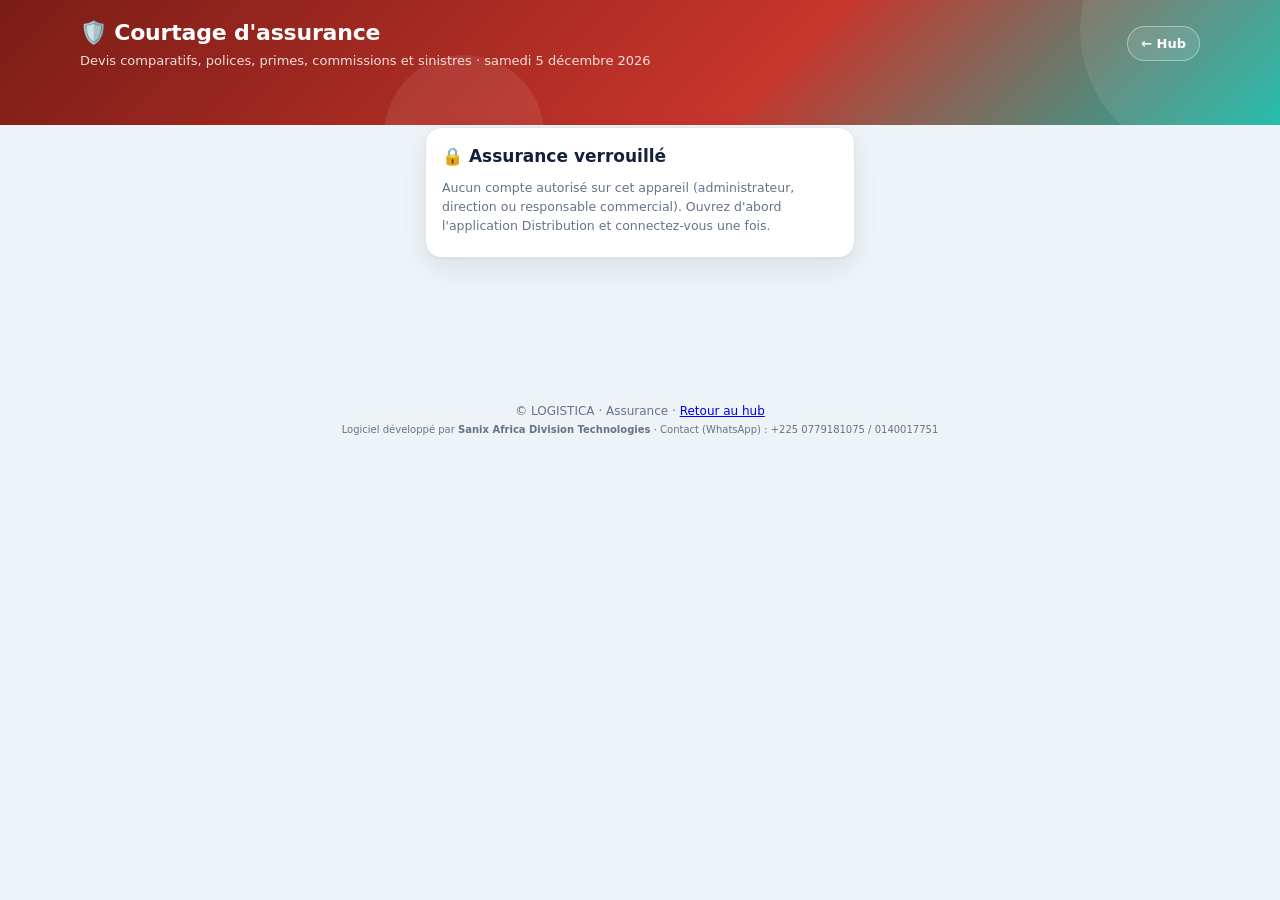
==== assurance.html @ a0f6b310 "Add files via upload" ====
<!DOCTYPE html>
<html lang="fr">
<head>
<meta charset="utf-8">
<meta name="viewport" content="width=device-width,initial-scale=1,viewport-fit=cover">
<meta name="theme-color" content="#7a1d17">
<meta name="referrer" content="no-referrer">
<link rel="manifest" href="manifest-hub.webmanifest">
<link rel="icon" type="image/png" href="icons/hub-192.png">
<link rel="apple-touch-icon" href="icons/hub-apple-180.png">
<meta name="mobile-web-app-capable" content="yes"><meta name="apple-mobile-web-app-capable" content="yes"><meta name="apple-mobile-web-app-status-bar-style" content="black-translucent">
<title>Courtage d'assurance — LOGISTICA</title>
<link rel="stylesheet" href="modules.css">
</head>
<body>
<header><div class="w top"><div><h1>🛡️ Courtage d'assurance</h1><p>Devis comparatifs, polices, primes, commissions et sinistres · <span id="date"></span></p></div><div style="display:flex;gap:8px;align-items:center;flex-wrap:wrap"><span id="who" style="font-size:13px"></span><button class="back" id="lock" hidden type="button" data-a="lock">🔒 Verrouiller</button><a class="back" href="index.html">← Hub</a></div></div></header>
<main><div class="w" id="app"></div></main>
<div id="toast" role="status" aria-live="polite"></div>
<footer>© LOGISTICA · Assurance · <a href="index.html">Retour au hub</a><br><small>Logiciel développé par <b>Sanix Africa Division Technologies</b> · Contact (WhatsApp) : +225 0779181075 / 0140017751</small></footer>
<script src="passerelle-config.js"></script>
<script src="sync-engine.js"></script>
<script src="marque.js"></script><script src="auth-engine.js"></script>
<script src="shell-engine.js"></script>
<script src="assurance-engine.js"></script>
<script>
const $=s=>document.getElementById(s),A=ANGELS_ASSURANCE,{E,fc,av,kpi,ilya}=ANGELS_SHELL;
$("date").textContent=new Date().toLocaleDateString("fr-FR",{weekday:"long",day:"numeric",month:"long",year:"numeric"});
const auj=()=>new Date().toISOString().slice(0,10),S=()=>A.etat(),opts=(o,sel)=>Object.keys(o).map(k=>`<option value="${E(k)}"${k===sel?" selected":""}>${E(o[k])}</option>`).join("");
const as=id=>S().assures.find(x=>x.id===id)||{nom:"?"},co=id=>S().compagnies.find(x=>x.id===id)||{nom:"?"},po=id=>S().polices.find(x=>x.id===id)||{};
const fd=d=>d?String(d).split("-").reverse().join("/"):"—",vide=t=>`<div class="empty">${t}</div>`;
let SH=null;const ST_=()=>SH?SH.ST:{q:{}};
const rech=(k,ph)=>`<div class="f"><label style="flex:1;min-width:200px">Recherche<input data-q="${k}" type="search" placeholder="${ph}" value="${E(ST_().q[k]||"")}"></label></div>`;
const bd=(t,c)=>`<span class="bd ${c||"mu"}">${E(t)}</span>`;
const stP=p=>{const s=A.statutPolice(S(),p);return s==="en_cours"?bd("En cours",""):s==="expiree"?bd("Expirée","wa"):s==="resiliee"?bd("Résiliée","wa"):bd("À venir")};
const joursR=p=>Math.round((Date.parse(p.echeance+"T00:00:00Z")-Date.parse(auj()+"T00:00:00Z"))/864e5);
const brOpts=opts(A.BRANCHES);
/* ---------- Écrans ---------- */
function pil(){const r=A.resume(),R=A.aRenouveler(),h=new Date().getHours(),sal=h<12?"Bonjour":h<18?"Bon après-midi":"Bonsoir";
 return`<div class="hello"><h2>${sal} 👋</h2><p class="note">${r.polices_en_cours} police(s) en cours · ${r.a_renouveler} à renouveler · ${r.sinistres_ouverts} sinistre(s) ouvert(s).</p></div>
 <div class="kpis">${kpi("💼",r.commissions_mois,"fc","Commissions émises ce mois")}${kpi("📄",r.primes_mois,"fc","Primes émises ce mois (TTC)")}${kpi("💳",r.encaisse_mois,"fc","Primes encaissées ce mois")}${kpi("⏳",r.a_encaisser,"fc","Primes à encaisser",{er:r.impayes>0})}${kpi("↗️",r.a_reverser,"fc","À reverser aux compagnies")}${kpi("🧾",r.commissions_a_recevoir,"fc","Commissions à recevoir")}</div>
 <div class="two"><div class="pan"><h3 style="margin-top:0">🔄 Renouvellements à traiter</h3>${R.length?`<ul class="det">${R.slice(0,8).map(p=>`<li><span><b>${E(as(p.assure_id).nom)}</b> · ${E(A.BRANCHES[p.branche])} · ${E(co(p.compagnie_id).nom)}<br><span class="note">${E(p.numero)} · échéance ${fd(p.echeance)} (${joursR(p)<0?"dépassée de "+(-joursR(p))+" j":"dans "+joursR(p)+" j"})</span></span><button class="btn sm" data-a="renouv" data-v="${p.id}">Renouveler</button></li>`).join("")}</ul>`:vide("Aucune police à renouveler prochainement.")}</div>
 <div class="pan"><h3 style="margin-top:0">À suivre</h3><ul class="det"><li><span>Sinistres ouverts</span><b class="${r.sinistres_ouverts?"er":""}">${r.sinistres_ouverts}</b></li><li><span>Primes impayées (délai dépassé)</span><b class="${r.impayes?"er":""}">${r.impayes}</b></li><li><span>Polices expirées non renouvelées</span><b class="${r.expirees?"er":""}">${r.expirees}</b></li><li><span>Assurés</span><b>${r.assures}</b></li></ul><p style="margin-top:12px"><button class="btn" data-a="tab" data-v="dev">📝 Nouveau devis</button> <button class="btn g" data-a="tab" data-v="sin">🚨 Sinistres</button></p></div></div>`}
function ass(ST){const q=A.norm(ST.q.ass||""),L=S().assures.filter(a=>!q||A.norm(a.nom).includes(q)||String(a.tel).replace(/\D/g,"").includes(q.replace(/\D/g,"")||"~"));
 return`<div class="pan"><h3 style="margin-top:0">➕ Nouvel assuré</h3><form data-f="ass"><div class="f"><label>Nom / raison sociale<input name="nom" required maxlength="100"></label><label>Téléphone<input name="tel" required inputmode="tel" maxlength="25"></label><label>Type<select name="type"><option value="particulier">Particulier</option><option value="entreprise">Entreprise</option></select></label><label>E-mail<input name="email" type="email" maxlength="100"></label><label>Adresse<input name="adresse" maxlength="160"></label></div><button class="btn" type="submit">Enregistrer</button></form></div>
 ${rech("ass","Nom ou téléphone…")}${L.length?`<div class="grid">${L.map(a=>{const P=S().polices.filter(p=>p.assure_id===a.id);return`<div class="bc"><div class="meta">${av(a.nom,44)}<div><b>${E(a.nom)}</b><br><span class="note">${E(a.tel)} · ${a.type==="entreprise"?"Entreprise":"Particulier"}</span></div></div><div class="note">${P.length} police(s) · ${P.filter(p=>A.statutPolice(S(),p)==="en_cours").length} en cours</div><div class="acts"><a class="btn sm g" href="tel:${E(String(a.tel).replace(/[^\d+]/g,""))}">📞</a><a class="btn sm g" target="_blank" rel="noopener noreferrer" href="https://wa.me/${E(String(a.tel).replace(/\D/g,""))}">💬</a></div></div>`}).join("")}</div>`:vide("Aucun assuré.")}`}
function cmp(){return`<div class="pan"><h3 style="margin-top:0">➕ Nouvelle compagnie partenaire</h3><form data-f="cmp"><div class="f"><label>Compagnie<input name="nom" required maxlength="100"></label><label>Contact<input name="contact" maxlength="80"></label><label>Téléphone<input name="tel" maxlength="25"></label><label>E-mail<input name="email" type="email" maxlength="100"></label><label>Commission par défaut (%)<input name="taux" type="number" min="0" max="40" step="0.5" value="10"></label></div><button class="btn" type="submit">Enregistrer</button></form></div>
 ${S().compagnies.length?`<div class="grid">${S().compagnies.map(c=>{const P=S().polices.filter(p=>p.compagnie_id===c.id);return`<div class="bc"><div class="meta"><b>${E(c.nom)}</b>${bd(c.taux+" %","")}</div><div class="note">${E(c.contact||"—")} · ${E(c.tel||"—")}</div><div class="note">${P.length} police(s) · commissions ${fc(P.reduce((s,p)=>s+A.commPolice(S(),p),0))}</div><div class="acts">${Object.keys(c.taux_branche).map(b=>bd(A.BRANCHES[b].split(" ")[0]+" "+c.taux_branche[b]+" %")).join(" ")}<button class="btn sm g" data-a="tbr" data-v="${c.id}">Taux par branche</button></div></div>`}).join("")}</div>`:vide("Aucune compagnie. Ajoutez vos partenaires pour comparer leurs offres.")}`}
function propF(i){return`<fieldset style="border:1px solid var(--bd);border-radius:12px;padding:8px 12px;margin:8px 0"><legend class="note">Proposition ${i}</legend><div class="f"><label>Compagnie<select name="c${i}"><option value="">—</option>${S().compagnies.map(c=>`<option value="${c.id}">${E(c.nom)}</option>`).join("")}</select></label><label>Prime nette (F)<input name="pn${i}" type="number" min="0" step="100"></label><label>Accessoires (F)<input name="ac${i}" type="number" min="0" step="100"></label><label>Taxes (F)<input name="tx${i}" type="number" min="0" step="100"></label></div><div class="f"><label style="flex:1">Garanties<input name="ga${i}" maxlength="600"></label><label>Franchise<input name="fr${i}" maxlength="120"></label></div></fieldset>`}
function dev(ST){if(ST.sel)return devDet(ST.sel);const D=S().devis.slice().reverse();
 return`<div class="pan"><h3 style="margin-top:0">📝 Nouveau devis comparatif</h3>${S().assures.length&&S().compagnies.length?`<form data-f="dev"><div class="f"><label>Assuré<select name="assure_id">${S().assures.map(a=>`<option value="${a.id}">${E(a.nom)}</option>`).join("")}</select></label><label>Branche<select name="branche">${brOpts}</select></label><label style="flex:1;min-width:240px">Risque à assurer<input name="risque" required maxlength="300" placeholder="Toyota Yaris AB-123-CI, usage personnel"></label></div>${propF(1)}${propF(2)}${propF(3)}<p class="note">Saisissez les primes telles que la compagnie les fixe (nette, accessoires, taxes) : le logiciel ne calcule aucune taxe d'assurance.</p><button class="btn" type="submit">Créer le devis</button></form>`:`<p class="note">Ajoutez d'abord un assuré et au moins une compagnie.</p>`}</div>
 ${D.length?`<div class="grid">${D.map(q=>`<a class="bc" href="#" data-a="ouvrir" data-v="${q.id}"><div class="meta"><b>${E(as(q.assure_id).nom)}</b>${q.statut==="accepte"?bd("Accepté",""):q.statut==="refuse"?bd("Refusé","wa"):bd("En cours")}</div><div class="note">${E(q.numero)} · ${E(A.BRANCHES[q.branche])} · ${fd(q.date)}</div><div>${q.propositions.length} proposition(s) · meilleure : <b>${fc(A.meilleure(q).ttc)}</b></div></a>`).join("")}</div>`:vide("Aucun devis.")}`}
function devDet(id){const q=S().devis.find(x=>x.id===id),best=A.meilleure(q);
 return`<p><button class="btn g sm" data-a="retour">← Devis</button></p><div class="pan"><h3 style="margin-top:0">${E(q.numero)} — ${E(as(q.assure_id).nom)} ${q.statut==="accepte"?bd("Accepté",""):q.statut==="refuse"?bd("Refusé","wa"):""}</h3><p class="note">${E(A.BRANCHES[q.branche])} · ${E(q.risque)}</p></div>
 <div class="tw"><table><thead><tr><th>Compagnie</th><th class="n">Prime nette</th><th class="n">Accessoires</th><th class="n">Taxes</th><th class="n">TTC</th><th>Garanties / franchise</th><th></th></tr></thead><tbody>${q.propositions.map((p,i)=>`<tr><td><b>${E(co(p.compagnie_id).nom)}</b>${p===best?" "+bd("Moins cher",""):""}</td><td class="n">${fc(p.prime_nette)}</td><td class="n">${fc(p.accessoires)}</td><td class="n">${fc(p.taxes)}</td><td class="n"><b>${fc(p.ttc)}</b></td><td>${E(p.garanties||"—")}${p.franchise?"<br><span class='note'>Franchise : "+E(p.franchise)+"</span>":""}</td><td>${q.statut==="en_cours"?`<button class="btn sm" data-a="emettre" data-v="${q.id}|${i}">Choisir</button>`:""}</td></tr>`).join("")}</tbody></table></div>
 ${q.statut==="en_cours"?`<p><button class="btn sm er" data-a="drefus" data-v="${q.id}">Devis refusé par le client</button></p>`:""}${q.police_id?`<p><a class="btn sm g" href="#" data-a="tab-pol" data-v="${q.police_id}">Voir la police émise</a></p>`:""}`}
function pol(ST){if(ST.sel)return polDet(ST.sel);const q=A.norm(ST.q.pol||""),f=ST.fpol||"",L=S().polices.filter(p=>{const st=A.statutPolice(S(),p);return(!q||A.norm(p.numero).includes(q)||A.norm(as(p.assure_id).nom).includes(q))&&(!f||(f==="renouv"?A.aRenouveler().includes(p):st===f))}).slice().reverse();
 return`${rech("pol","N° de police ou assuré…")}<div class="chips">${[["","Toutes"],["en_cours","En cours"],["renouv","À renouveler"],["expiree","Expirées"],["resiliee","Résiliées"]].map(([k,l])=>`<button class="chip ${f===k?"on":""}" data-a="fpol" data-v="${k}">${l}</button>`).join("")}</div><p class="note">${L.length} police(s) · <button class="btn sm g" data-a="csv" data-v="polices">⬇ Exporter (Excel)</button></p>
 ${L.length?`<div class="tw"><table><thead><tr><th>N°</th><th>Assuré</th><th>Compagnie</th><th>Branche</th><th>Échéance</th><th class="n">TTC</th><th class="n">Commission</th><th>État</th></tr></thead><tbody>${L.map(p=>`<tr><td><a href="#" data-a="ouvrir" data-v="${p.id}">${E(p.numero)}</a></td><td>${E(as(p.assure_id).nom)}</td><td>${E(co(p.compagnie_id).nom)}</td><td>${E(A.BRANCHES[p.branche])}</td><td>${fd(p.echeance)}</td><td class="n">${fc(A.ttcPolice(S(),p))}</td><td class="n">${fc(A.commPolice(S(),p))}</td><td>${stP(p)}</td></tr>`).join("")}</tbody></table></div>`:vide("Aucune police. Émettez-en une depuis un devis, ou directement ci-dessous.")}
 <div class="pan" style="margin-top:14px"><h3 style="margin-top:0">➕ Police sans devis</h3>${S().assures.length&&S().compagnies.length?`<form data-f="pol"><div class="f"><label>Assuré<select name="assure_id">${S().assures.map(a=>`<option value="${a.id}">${E(a.nom)}</option>`).join("")}</select></label><label>Compagnie<select name="compagnie_id">${S().compagnies.map(c=>`<option value="${c.id}">${E(c.nom)}</option>`).join("")}</select></label><label>Branche<select name="branche">${brOpts}</select></label><label>N° de police<input name="numero" required maxlength="40"></label></div><div class="f"><label>Effet<input name="effet" type="date" value="${auj()}" required></label><label>Échéance<input name="echeance" type="date"></label><label>Prime nette<input name="prime_nette" type="number" min="1" required></label><label>Accessoires<input name="accessoires" type="number" min="0"></label><label>Taxes<input name="taxes" type="number" min="0"></label><label>Prime payée à<select name="encaisse_par"><option value="courtier">Le courtier</option><option value="assureur">La compagnie</option></select></label></div><label class="note">Risque<input name="risque" maxlength="300" style="width:100%"></label> <button class="btn" type="submit">Émettre</button></form>`:`<p class="note">Ajoutez d'abord un assuré et une compagnie.</p>`}</div>`}
function polDet(id){const p=po(id),s=S(),enc=A.encPrime(s,p),ttc=A.ttcPolice(s,p),due=A.dueCompagnie(s,p),Sn=s.sinistres.filter(x=>x.police_id===id),Av=s.avenants.filter(x=>x.police_id===id);
 return`<p><button class="btn g sm" data-a="retour">← Polices</button></p><div class="pan"><h3 style="margin-top:0">${E(p.numero)} ${stP(p)}</h3><p class="note">${E(as(p.assure_id).nom)} · ${E(co(p.compagnie_id).nom)} · ${E(A.BRANCHES[p.branche])}<br>Du ${fd(p.effet)} au ${fd(p.echeance)} · ${E(p.risque||"")}</p>
 <ul class="det"><li><span>Prime nette</span><b>${fc(p.prime_nette)}</b></li><li><span>Accessoires + taxes (fixés par la compagnie)</span><b>${fc(p.accessoires+p.taxes)}</b></li><li><span>Prime TTC${Av.length?" (avenants inclus)":""}</span><b>${fc(ttc)}</b></li><li><span>Commission (${p.taux} %)</span><b>${fc(A.commPolice(s,p))}</b></li>
 ${p.encaisse_par==="courtier"?`<li><span>Encaissé par le cabinet</span><b>${fc(enc)}</b></li><li><span>Reste à encaisser</span><b class="${ttc-enc>0?"er":""}">${fc(ttc-enc)}</b></li><li><span>Dû à la compagnie</span><b>${fc(due)}</b></li>`:`<li><span>Prime payée directement à la compagnie</span><b>—</b></li><li><span>Commission reçue</span><b>${fc(A.commRecue(s,p))} / ${fc(A.commPolice(s,p))}</b></li>`}</ul>
 <div class="acts" style="display:flex;gap:6px;flex-wrap:wrap;margin-top:10px">${p.encaisse_par==="courtier"?`${ttc-enc>0?`<button class="btn sm" data-a="encp" data-v="${p.id}">Encaisser la prime</button>`:""}${due>0?`<button class="btn sm g" data-a="rev" data-v="${p.id}">Reverser à la compagnie</button>`:""}`:`<button class="btn sm" data-a="crec" data-v="${p.id}">Commission reçue</button>`}
 ${p.statut==="en_cours"?`<button class="btn sm g" data-a="avn" data-v="${p.id}">Avenant</button><button class="btn sm g" data-a="renouv" data-v="${p.id}">Renouveler</button><button class="btn sm er" data-a="resil" data-v="${p.id}">Résilier</button>`:""}</div></div>
 ${Av.length?`<div class="pan"><h3 style="margin-top:0">Avenants</h3><ul class="det">${Av.map(a=>`<li><span>${fd(a.date)} · ${E(a.objet)}</span><b>${a.delta>=0?"+":""}${fc(a.delta)}</b></li>`).join("")}</ul></div>`:""}
 <div class="pan"><h3 style="margin-top:0">🚨 Déclarer un sinistre</h3><form data-f="sin"><input type="hidden" name="police_id" value="${p.id}"><div class="f"><label>Date<input name="date" type="date" max="${auj()}" value="${auj()}" required></label><label>Lieu<input name="lieu" maxlength="160"></label><label style="flex:1">Nature du sinistre<input name="nature" required maxlength="300"></label><label>Montant estimé (F)<input name="estime" type="number" min="0"></label></div><button class="btn" type="submit">Déclarer</button></form>${Sn.length?`<ul class="det" style="margin-top:10px">${Sn.map(x=>`<li><span>${E(x.numero)} · ${fd(x.date)} · ${E(x.nature)}</span>${bd(A.ETAPES_SIN[x.statut],x.statut==="refuse"?"wa":"")}</li>`).join("")}</ul>`:""}</div>`}
function sin(ST){const L=S().sinistres.slice().reverse(),o=["declare","transmis","expertise","accepte"];
 return`<p class="note">${L.filter(x=>o.includes(x.statut)).length} sinistre(s) ouvert(s). Déclarez un sinistre depuis la fiche de la police.</p>${L.length?`<div class="grid">${L.map(x=>{const p=po(x.police_id);return`<div class="bc"><div class="meta"><b>${E(x.numero)}</b>${bd(A.ETAPES_SIN[x.statut],x.statut==="refuse"?"wa":"")}</div><div class="note">${E(as(p.assure_id).nom)} · ${E(p.numero||"")} · ${fd(x.date)}</div><div>${E(x.nature)}</div>${x.estime?`<div class="note">Estimé ${fc(x.estime)}${x.indemnite?" · indemnisé "+fc(x.indemnite):""}</div>`:""}<div class="acts">${(A.SUIVANT[x.statut]||[]).map(n=>`<button class="btn sm ${n==="refuse"||n==="clos"?"g":""}" data-a="sav" data-v="${x.id}|${n}">${E(A.ETAPES_SIN[n])}</button>`).join("")}</div><details><summary class="note">Historique</summary><ul class="det">${x.historique.map(h=>`<li><span>${E(A.ETAPES_SIN[h.statut])}${h.note?" — "+E(h.note):""}</span><span class="note">${ilya(h.t)}</span></li>`).join("")}</ul></details></div>`}).join("")}</div>`:vide("Aucun sinistre déclaré.")}`}
function reg(){const c=A.cfg(),E2=A.ecritures();
 return`<div class="pan"><h3 style="margin-top:0">⚙️ Réglages du cabinet</h3><form data-f="reg"><div class="f"><label>N° d'agrément (CIMA)<input name="agrement" maxlength="80" value="${E(c.agrement)}"></label><label>TVA sur commissions (%)<input name="tva_commission" type="number" min="0" max="30" step="0.5" value="${c.tva_commission}"></label><label>Alerte de renouvellement (jours)<input name="alerte_renouvellement" type="number" min="0" max="180" value="${c.alerte_renouvellement}"></label><label>Délai de paiement de prime (jours)<input name="delai_prime" type="number" min="0" max="180" value="${c.delai_prime}"></label></div><button class="btn" type="submit">Enregistrer</button></form><p class="note">Le régime de TVA applicable à vos commissions est à confirmer avec votre expert-comptable (0 par défaut). Les taxes d'assurance ne sont jamais calculées ici : elles figurent dans la prime fixée par la compagnie.</p></div>
 <div class="pan"><h3 style="margin-top:0">📒 Écritures SYSCOHADA</h3><p class="note">${E2.length} écriture(s), ${A.equilibre(E2)?"toutes équilibrées":"⚠ déséquilibre détecté"}. Prime encaissée : 553 / 571 / 5211 en contrepartie de 4712 (reçue pour le compte de la compagnie) · commission : 4712 / 7061 (+ 4431) · reversement : 4712 / trésorerie · prime payée directement à la compagnie : commission 4111 / 7061.</p><button class="btn g sm" data-a="csv" data-v="ecritures">⬇ Exporter le journal (Excel)</button></div>
 <div class="pan"><h3 style="margin-top:0">Journal d'audit</h3><ul class="det">${S().audit.slice(-12).reverse().map(a=>`<li><span>${E(a.action)} — ${E(a.detail)}</span><span class="note">${E(a.par)} · ${ilya(a.t)}</span></li>`).join("")||"<li>Aucune action.</li>"}</ul></div>`}
function dl(nom,txt){const u=URL.createObjectURL(new Blob([txt],{type:"text/csv;charset=utf-8"})),l=document.createElement("a");l.href=u;l.download=nom;document.body.appendChild(l);l.click();l.remove();setTimeout(()=>URL.revokeObjectURL(u),2000)}
const mode=(def)=>{const m=prompt("Mode de paiement : "+A.MODES.join(", "),def||"Espèces");if(m==null)return null;const r=m==="Espèces"?"":prompt("Référence de la transaction :")||"";return[m,r]};
/* ---------- Actions ---------- */
SH=ANGELS_SHELL.init({id:"assurance",titre:"Assurance",
 vues:[{id:"pil",nom:"Accueil",ic:"🏠",fn:pil,badge:()=>A.resume().a_renouveler},{id:"ass",nom:"Assurés",ic:"👥",fn:ass},{id:"cmp",nom:"Compagnies",ic:"🏛️",fn:cmp},{id:"dev",nom:"Devis",ic:"📝",fn:dev},{id:"pol",nom:"Polices",ic:"📄",fn:pol},{id:"sin",nom:"Sinistres",ic:"🚨",fn:sin,badge:()=>A.resume().sinistres_ouverts},{id:"reg",nom:"Réglages",ic:"⚙️",fn:reg}],
 action(a,v,b,ST,agir,par){
  if(a==="fpol"){ST.fpol=v;return SH.render()}
  if(a==="tab-pol"){ST.tab="pol";ST.sel=v;return SH.render()}
  if(a==="tbr"){const br=prompt("Branche ("+Object.keys(A.BRANCHES).join(", ")+") :","auto");if(!br)return;const t=prompt("Taux de commission (%) :","10");if(t==null)return;return agir(()=>A.tauxBranche(par(),v,br,t.replace(",",".")),"Taux enregistré.")}
  if(a==="emettre"){const[id,i]=v.split("|"),n=prompt("N° de police donné par la compagnie :");if(!n)return;const ef=prompt("Date d'effet (AAAA-MM-JJ) :",auj());if(!ef)return;const ep=confirm("La prime sera-t-elle payée au CABINET ?\nOK = le cabinet encaisse et reverse ; Annuler = payée directement à la compagnie.")?"courtier":"assureur";return agir(()=>{const p=A.emettreDepuisDevis(par(),id,+i,{numero:n,effet:ef,encaisse_par:ep});ST.tab="pol";ST.sel=p.id;return p},"Police émise.")}
  if(a==="drefus"){const m=prompt("Motif du refus (obligatoire) :")||"";return agir(()=>A.refuserDevis(par(),v,m),"Devis refusé.")}
  if(a==="encp"){const p=po(v),r=A.ttcPolice(S(),p)-A.encPrime(S(),p),m=prompt("Montant encaissé (reste "+r+" F) :",r);if(m==null)return;const x=mode();if(!x)return;return agir(()=>A.encaisserPrime(par(),v,m,x[0],x[1]),"Prime encaissée.")}
  if(a==="rev"){const d=A.dueCompagnie(S(),po(v)),m=prompt("Montant reversé (dû "+d+" F) :",d);if(m==null)return;const x=mode("Virement");if(!x)return;return agir(()=>A.reverserCompagnie(par(),v,m,x[0],x[1]),"Reversement enregistré.")}
  if(a==="crec"){const p=po(v),m=prompt("Commission reçue (F) :",A.commPolice(S(),p));if(m==null)return;const x=mode("Virement");if(!x)return;return agir(()=>A.recevoirCommission(par(),v,m,x[0],x[1]),"Commission enregistrée.")}
  if(a==="avn"){const o=prompt("Objet de l'avenant :");if(!o)return;const dl_=prompt("Variation de la prime TTC (F, négative pour une ristourne) :","0");if(dl_==null)return;return agir(()=>A.avenant(par(),v,{objet:o,delta:dl_.replace(",",".")}),"Avenant enregistré.")}
  if(a==="resil"){const m=prompt("Motif de la résiliation (obligatoire) :")||"";if(!m)return;const d=prompt("Date de résiliation (AAAA-MM-JJ) :",auj());return agir(()=>A.resilier(par(),v,d,m),"Police résiliée.")}
  if(a==="renouv"){const n=prompt("N° de la nouvelle police (donné par la compagnie) :");if(!n)return;return agir(()=>{const p=A.renouveler(par(),v,{numero:n});ST.tab="pol";ST.sel=p.id;return p},"Police renouvelée (vérifiez la prime).")}
  if(a==="sav"){const[id,n]=v.split("|");let note="",ind="";if(n==="refuse"||n==="clos")note=prompt("Motif (obligatoire) :")||"";else{note=prompt("Note (facultatif) :")||"";if(n==="indemnise")ind=prompt("Indemnité versée (F) :")||""}return agir(()=>A.avancerSinistre(par(),id,n,note,ind),"Sinistre mis à jour.")}
  if(a==="csv")return dl(v==="polices"?"polices.csv":"journal-assurance.csv",v==="polices"?A.exportPolices():A.csvEcritures());
 },
 changer(){},
 formulaire(k,d,f,ST,agir,par){
  if(k==="ass")return agir(()=>A.ajouterAssure(par(),Object.fromEntries(d)),"Assuré enregistré.");
  if(k==="cmp")return agir(()=>A.ajouterCompagnie(par(),Object.fromEntries(d)),"Compagnie enregistrée.");
  if(k==="dev"){const P=[1,2,3].filter(i=>d.get("c"+i)).map(i=>({compagnie_id:d.get("c"+i),prime_nette:d.get("pn"+i),accessoires:d.get("ac"+i),taxes:d.get("tx"+i),garanties:d.get("ga"+i),franchise:d.get("fr"+i)}));return agir(()=>A.creerDevis(par(),{assure_id:d.get("assure_id"),branche:d.get("branche"),risque:d.get("risque"),propositions:P}),"Devis créé.")}
  if(k==="pol")return agir(()=>A.emettrePolice(par(),Object.fromEntries(d)),"Police émise.");
  if(k==="sin")return agir(()=>A.declarerSinistre(par(),Object.fromEntries(d)),"Sinistre déclaré.");
  if(k==="reg")return agir(()=>A.reglages(par(),Object.fromEntries(d)),"Réglages enregistrés.")}});
ANGELS_SYNC.init({app:"assurance",nom:"Assurance",get:()=>A.etat(),persist:()=>A.sauver(),refresh:()=>{if(SH.garde())SH.render()},qui:()=>SH.session()?SH.session().nom:"poste"});
if("serviceWorker"in navigator&&/^https?:$/.test(location.protocol))navigator.serviceWorker.register("sw.js").catch(()=>{});
</script>
</body>
</html>
---- modules.css ----
:root{--b:#c8352b;--b2:#7a1d17;--a:#14b8a6;--bg:#edf3f6;--card:#fff;--tx:#14213d;--mu:#64748b;--ok:#118a4b;--wa:#b86e00;--er:#c62828;--bd:#dce8ee;--c:#c8352b;--soft:#f4f9fb;--sh:0 1px 2px rgba(15,40,60,.06),0 10px 28px rgba(15,40,60,.08);--r:16px}
@media(prefers-color-scheme:dark){:root{--bg:#0a1a21;--card:#112832;--tx:#e6f0f3;--mu:#93a9b2;--bd:#1f3a46;--soft:#0e2129;--sh:0 1px 2px rgba(0,0,0,.3),0 10px 28px rgba(0,0,0,.35)}}
*{box-sizing:border-box}
html{scroll-behavior:smooth}
body{margin:0;font:15px/1.5 system-ui,"Segoe UI",Roboto,sans-serif;background:var(--bg);color:var(--tx);min-height:100vh;-webkit-tap-highlight-color:transparent}
.w{max-width:1120px;margin:0 auto}
header{position:relative;overflow:hidden;background:linear-gradient(135deg,var(--b2),var(--b) 60%,#14b8a6);color:#fff;padding:calc(16px + env(safe-area-inset-top)) 16px 54px}
header:before,header:after{content:"";position:absolute;border-radius:50%;background:rgba(255,255,255,.08);pointer-events:none}
header:before{width:260px;height:260px;right:-60px;top:-100px}header:after{width:160px;height:160px;left:30%;bottom:-90px}
header h1{margin:0;font-size:22px;letter-spacing:-.2px}header p{margin:2px 0 0;opacity:.85;font-size:13px}
.top{display:flex;justify-content:space-between;align-items:center;gap:10px;flex-wrap:wrap;position:relative}
.back{color:#fff;text-decoration:none;font-weight:700;font-size:13px;border:1px solid rgba(255,255,255,.4);border-radius:99px;padding:7px 13px;background:rgba(255,255,255,.1);font-family:inherit;cursor:pointer;transition:background .15s}
.back:hover{background:rgba(255,255,255,.22)}
.gs{position:relative;margin-top:14px;max-width:560px}
.gs input{width:100%;margin:0;padding:12px 16px 12px 42px;border-radius:99px;border:0;font-size:15px;box-shadow:0 6px 20px rgba(0,0,0,.18);background:#fff;color:#14213d;min-height:46px}
.gs:before{content:"🔍";position:absolute;left:15px;top:11px;font-size:16px;z-index:1}
.gs kbd{position:absolute;right:14px;top:12px;font:600 11px system-ui;color:#64748b;border:1px solid #cbd5e1;border-radius:6px;padding:2px 6px;background:#f8fafc}
.gsr{position:absolute;left:0;right:0;top:54px;background:var(--card);color:var(--tx);border-radius:14px;box-shadow:var(--sh);overflow:hidden;z-index:40;border:1px solid var(--bd)}
.gsr button{display:flex;gap:10px;align-items:center;width:100%;border:0;background:none;color:inherit;padding:9px 12px;text-align:left;font:inherit;cursor:pointer}
.gsr button:hover,.gsr button:focus{background:var(--soft);outline:0}
main{padding:0 16px 96px;margin-top:-34px;position:relative}
h2{margin:18px 0 10px;font-size:17px}h3{margin:16px 0 8px;font-size:14px}
.note{font-size:12.5px;color:var(--mu);margin:6px 0}
.tabs{display:flex;gap:6px;overflow-x:auto;margin:0 0 14px;padding:6px;background:var(--card);border-radius:99px;box-shadow:var(--sh);position:sticky;top:8px;z-index:30;scrollbar-width:none}
.tabs::-webkit-scrollbar{display:none}
.tab{flex:0 0 auto;border:0;background:none;color:var(--mu);border-radius:99px;padding:9px 14px;font:inherit;font-weight:700;min-height:42px;cursor:pointer;transition:background .18s,color .18s,transform .12s;white-space:nowrap;position:relative}
.tab:hover{background:var(--soft);color:var(--tx)}.tab:active{transform:scale(.96)}
.tab.on{background:linear-gradient(135deg,var(--b),#14b8a6);color:#fff;box-shadow:0 4px 12px rgba(14,116,144,.35)}
.tab .ti{display:inline-block;margin-right:5px}
.pill{font-style:normal;background:var(--er);color:#fff;border-radius:99px;padding:0 7px;font-size:11px;margin-left:5px;display:inline-block;min-width:18px;text-align:center}
.vue{animation:rise .3s ease both}
@keyframes rise{from{opacity:0;transform:translateY(10px)}to{opacity:1;transform:none}}
.pan,.card{background:var(--card);border:1px solid var(--bd);border-radius:var(--r);padding:16px;box-shadow:var(--sh)}
.hello{background:linear-gradient(135deg,var(--card),var(--soft));border:1px solid var(--bd);border-radius:var(--r);padding:18px;box-shadow:var(--sh);margin-bottom:14px}
.hello h2{margin:0 0 2px;font-size:21px}.hello .sub{color:var(--mu);margin:0 0 12px}
.today{display:flex;gap:8px;flex-wrap:wrap}
.chip{display:inline-flex;align-items:center;gap:6px;border:1px solid var(--bd);background:var(--card);color:var(--tx);border-radius:99px;padding:7px 13px;font:inherit;font-weight:700;font-size:13px;cursor:pointer;transition:transform .12s,box-shadow .15s,background .15s;min-height:38px}
.chip:hover{box-shadow:0 4px 12px rgba(15,40,60,.12);transform:translateY(-1px)}.chip:active{transform:scale(.97)}
.chip.on{background:var(--c);color:#fff;border-color:var(--c)}.chip.warn{border-color:#f3c98b;background:#fff7ea;color:#8a5200}.chip.bad{border-color:#f1b0b0;background:#fdecec;color:#a11d1d}
.chip small{font-weight:600;opacity:.7}
.kpis{display:grid;gap:12px;grid-template-columns:repeat(auto-fit,minmax(200px,1fr));margin-bottom:14px}
.kpi{background:var(--card);border:1px solid var(--bd);border-radius:var(--r);padding:14px 14px 12px;box-shadow:var(--sh);position:relative;overflow:hidden;transition:transform .15s,box-shadow .15s}
.kpi:hover{transform:translateY(-2px)}
.kpi .ic{width:34px;height:34px;border-radius:11px;display:grid;place-items:center;font-size:17px;background:var(--soft);margin-bottom:8px}
.kpi b.n{display:block;font-size:24px;letter-spacing:-.4px;line-height:1.1}.kpi span.l{font-size:12.5px;color:var(--mu)}
.kpi .sp{position:absolute;right:10px;top:12px;opacity:.95}
.two{display:grid;gap:14px;grid-template-columns:repeat(auto-fit,minmax(300px,1fr))}
.donut{display:flex;gap:16px;align-items:center;flex-wrap:wrap}.donut svg{flex:0 0 auto}
.leg{list-style:none;margin:0;padding:0;flex:1;min-width:160px}.leg li{display:flex;align-items:center;gap:8px;padding:5px 0;font-size:13px}.leg i{width:11px;height:11px;border-radius:50%;flex:0 0 auto}.leg a{margin-left:auto;font-weight:700;color:var(--tx);text-decoration:none}
.ins{list-style:none;margin:0;padding:0;display:grid;gap:8px}.ins li{display:flex;gap:10px;align-items:center;background:var(--soft);border-radius:12px;padding:10px 12px;font-size:14px}.ins button{margin-left:auto}
.av{--h:200;display:inline-grid;place-items:center;flex:0 0 auto;width:var(--s,40px);height:var(--s,40px);border-radius:50%;background:hsl(var(--h) 55% 46%);color:#fff;font-weight:800;font-size:calc(var(--s,40px)*.38);letter-spacing:.5px;user-select:none}
.bar{height:6px;border-radius:99px;background:var(--soft);overflow:hidden;margin-top:5px}.bar i{display:block;height:100%;background:linear-gradient(90deg,var(--b),#14b8a6);border-radius:99px;transition:width .6s ease}
.rank{list-style:none;margin:0;padding:0}.rank li{display:flex;gap:12px;align-items:center;padding:9px 0;border-bottom:1px solid var(--bd);cursor:pointer}.rank li:last-child{border:0}.rank .m{flex:1;min-width:0}.rank .m b{display:block;white-space:nowrap;overflow:hidden;text-overflow:ellipsis}
.f{display:flex;gap:10px;flex-wrap:wrap;align-items:flex-end;margin:10px 0}.f label{display:block;font-size:12px;color:var(--mu);font-weight:600}
input,select,textarea{font:inherit;padding:9px 12px;border:1px solid var(--bd);border-radius:12px;background:var(--card);color:var(--tx);min-height:42px;display:block;margin-top:3px;max-width:100%;transition:border-color .15s,box-shadow .15s}
input:focus,select:focus,textarea:focus,.btn:focus-visible,.tab:focus-visible,.chip:focus-visible,.cl:focus-visible{outline:0;border-color:var(--b);box-shadow:0 0 0 3px rgba(14,116,144,.25)}
.btn{display:inline-flex;align-items:center;gap:6px;justify-content:center;padding:9px 15px;border-radius:12px;background:linear-gradient(135deg,var(--b),#139fb5);color:#fff;font:inherit;font-weight:700;text-decoration:none;min-height:42px;border:0;cursor:pointer;transition:transform .12s,box-shadow .15s,filter .15s}
.btn:hover{filter:brightness(1.07);box-shadow:0 6px 16px rgba(14,116,144,.3)}.btn:active{transform:scale(.97)}
.btn.g{background:var(--card);color:var(--tx);border:1px solid var(--bd)}.btn.er{background:var(--er);color:#fff}.btn.ok{background:var(--ok)}.btn.wa{background:#1fa855}.btn.sm{min-height:36px;padding:6px 12px;font-size:13px}.btn[disabled]{opacity:.45;pointer-events:none}
.bd{display:inline-block;padding:2px 9px;border-radius:99px;font-size:11px;font-weight:700;background:#e3f5ea;color:var(--ok);margin-right:4px}.bd.wa{background:#fff1d6;color:var(--wa)}.bd.er{background:#fde3e3;color:var(--er)}.bd.mu{background:var(--soft);color:var(--mu)}.bd.vip{background:#fff3c4;color:#8a6500}
.er{color:var(--er);font-weight:700}.ok{color:var(--ok);font-weight:700}
.segs{display:flex;gap:8px;overflow-x:auto;padding:2px 2px 10px;scrollbar-width:none}.segs::-webkit-scrollbar{display:none}
.tools{display:flex;gap:10px;flex-wrap:wrap;align-items:flex-end;justify-content:space-between}
.seg2{display:inline-flex;border:1px solid var(--bd);border-radius:12px;overflow:hidden}.seg2 button{border:0;background:var(--card);color:var(--mu);padding:8px 12px;font:inherit;font-weight:700;cursor:pointer;min-height:40px}.seg2 button.on{background:var(--c);color:#fff}
.grid{display:grid;gap:12px;grid-template-columns:repeat(auto-fill,minmax(270px,1fr))}
.cl{display:flex;gap:12px;align-items:flex-start;background:var(--card);border:1px solid var(--bd);border-radius:var(--r);padding:13px;box-shadow:var(--sh);cursor:pointer;transition:transform .15s,box-shadow .15s,border-color .15s;animation:rise .3s ease both}
.cl:hover{transform:translateY(-2px);border-color:var(--b)}
.cl .m{flex:1;min-width:0}.cl .m b{display:block;white-space:nowrap;overflow:hidden;text-overflow:ellipsis;font-size:15px}
.cl .meta{font-size:12.5px;color:var(--mu);margin:2px 0 6px}
.cl .st{display:flex;flex-wrap:wrap;gap:4px 12px;font-size:12.5px;color:var(--mu);margin-top:6px}.cl .st span{white-space:nowrap}.cl .st b{display:inline;color:var(--tx);font-size:13px}
.qa{display:inline-grid;place-items:center;width:38px;height:38px;border-radius:12px;background:var(--soft);text-decoration:none;font-size:17px;transition:transform .12s,background .15s}
.qa:hover{background:#d8f1ec;transform:scale(1.08)}.qa.wa{background:#dff6e8}
.cl .acts{display:flex;flex-direction:column;gap:6px}
.tw{overflow:auto;border:1px solid var(--bd);border-radius:var(--r);background:var(--card);box-shadow:var(--sh)}table{width:100%;border-collapse:collapse}th,td{padding:10px 12px;border-bottom:1px solid var(--bd);text-align:left;white-space:nowrap}th{font-size:12px;color:var(--mu);background:var(--soft)}td.r,th.r{text-align:right}tr.cl{cursor:pointer;display:table-row;box-shadow:none;border-radius:0;border:0;animation:none}tr.cl:hover{background:var(--soft);transform:none}
.profile{display:flex;gap:16px;align-items:center;flex-wrap:wrap}.profile h2{margin:0;font-size:22px}
.quick{display:flex;gap:8px;flex-wrap:wrap;margin:12px 0 0}
.kv{display:grid;gap:10px;grid-template-columns:repeat(auto-fit,minmax(130px,1fr));margin-top:14px}.kv div{background:var(--soft);border-radius:12px;padding:10px 12px}.kv b{display:block;font-size:17px}.kv span{font-size:12px;color:var(--mu)}
.tl{list-style:none;margin:0;padding:0 0 0 18px;border-left:2px solid var(--bd)}.tl li{position:relative;padding:0 0 14px 14px}.tl li:before{content:attr(data-i);position:absolute;left:-31px;top:-2px;width:26px;height:26px;border-radius:50%;background:var(--card);border:2px solid var(--bd);display:grid;place-items:center;font-size:13px}
.tl .d{font-size:12px;color:var(--mu)}
.det{list-style:none;margin:0;padding:0}.det li{display:flex;justify-content:space-between;gap:8px;padding:8px 0;border-bottom:1px solid var(--bd);font-size:13.5px}.det li:last-child{border:0}
.kan{display:grid;gap:10px;grid-template-columns:repeat(auto-fit,minmax(168px,1fr));align-items:start}
.col{background:var(--soft);border:1px solid var(--bd);border-top:4px solid var(--k,#94a3b8);border-radius:var(--r);padding:10px;min-height:120px;transition:background .15s,box-shadow .15s}
.col.over{background:#dff3f6;box-shadow:inset 0 0 0 2px var(--b)}.col h4{margin:2px 4px 10px;font-size:13px;display:flex;justify-content:space-between;gap:6px}
.opp{background:var(--card);border:1px solid var(--bd);border-radius:12px;padding:10px;margin-bottom:8px;box-shadow:0 1px 3px rgba(15,40,60,.08);cursor:grab;transition:transform .12s,box-shadow .15s}
.opp:active{cursor:grabbing}.opp.drag{opacity:.45;transform:rotate(2deg)}.opp:hover{box-shadow:var(--sh)}
.tk{display:flex;gap:12px;align-items:center;background:var(--card);border:1px solid var(--bd);border-radius:14px;padding:10px 12px;margin-bottom:8px;box-shadow:var(--sh);transition:opacity .3s,transform .3s}
.tk .cb{width:26px;height:26px;border-radius:50%;border:2px solid var(--bd);background:var(--card);display:grid;place-items:center;cursor:pointer;flex:0 0 auto;font-size:14px;color:#fff;transition:background .2s,border-color .2s;padding:0}
.tk .cb:hover{border-color:var(--ok)}.tk.fait .cb{background:var(--ok);border-color:var(--ok)}.tk.fait .t{text-decoration:line-through;color:var(--mu)}
.tk .t{flex:1;min-width:0}.due{font-size:12px;font-weight:700;border-radius:99px;padding:3px 9px;background:var(--soft);color:var(--mu)}.due.late{background:#fde3e3;color:var(--er)}.due.today{background:#fff1d6;color:var(--wa)}
.addrow{display:flex;gap:8px;flex-wrap:wrap}.addrow input{flex:1;min-width:180px;margin:0}
.rc{display:flex;gap:12px;align-items:flex-start;background:var(--card);border:1px solid var(--bd);border-radius:var(--r);padding:13px;margin-bottom:10px;box-shadow:var(--sh);animation:rise .3s ease both}
.rc .m{flex:1;min-width:0}.rc .msgp{font-size:13px;color:var(--mu);background:var(--soft);border-radius:10px;padding:8px 10px;margin:6px 0;white-space:pre-wrap}
.empty{text-align:center;padding:30px 16px;color:var(--mu)}.empty .big{font-size:42px;display:block;margin-bottom:6px}
#toast{position:fixed;left:50%;bottom:22px;transform:translate(-50%,20px);background:#7a1d17;color:#fff;padding:11px 18px;border-radius:99px;box-shadow:0 10px 30px rgba(0,0,0,.3);font-weight:600;opacity:0;pointer-events:none;transition:opacity .25s,transform .25s;z-index:60;max-width:92vw;text-align:center}
#toast.on{opacity:1;transform:translate(-50%,0)}#toast.er{background:var(--er)}
.cf{position:fixed;top:-20px;z-index:70;font-size:22px;pointer-events:none;animation:fall 1.5s ease-in forwards}
@keyframes fall{to{transform:translate(var(--dx),105vh) rotate(var(--rot));opacity:.9}}
.msg{border-radius:12px;padding:10px 12px;margin:10px 0;font-size:14px;background:#e3f5ea;color:var(--ok)}.msg.er{background:#fde3e3;color:var(--er)}
.gate{max-width:430px;margin:36px auto}
footer{text-align:center;color:var(--mu);font-size:12px;padding:12px 12px 90px}
@media(max-width:700px){
 header{padding-bottom:48px}.hm{display:none}
 .tabs{position:fixed;left:8px;right:8px;bottom:calc(8px + env(safe-area-inset-bottom));top:auto;margin:0;border-radius:20px;justify-content:space-between;box-shadow:0 10px 30px rgba(0,0,0,.25)}
 .tab{flex:1 0 auto;padding:6px 10px;display:flex;flex-direction:column;align-items:center;gap:0;font-size:11px;min-height:50px}.tab .ti{margin:0;font-size:18px}
 #toast{bottom:84px}
 .gs kbd{display:none}
}
@media(prefers-reduced-motion:reduce){*{animation:none!important;transition:none!important;scroll-behavior:auto!important}}
/* cartes génériques des modules métier (Placement, Assurance) */
.bc{background:var(--card);border-radius:var(--r);box-shadow:var(--sh);padding:14px;display:flex;flex-direction:column;gap:8px;text-decoration:none;color:inherit;min-width:0;transition:transform .15s,box-shadow .15s}
a.bc:hover{transform:translateY(-2px)}
.bc .meta{display:flex;align-items:center;gap:10px;flex-wrap:wrap;justify-content:space-between}
.bc .acts{display:flex;gap:6px;flex-wrap:wrap}
.bc .acts .btn,.bc .btn.sm{white-space:nowrap}
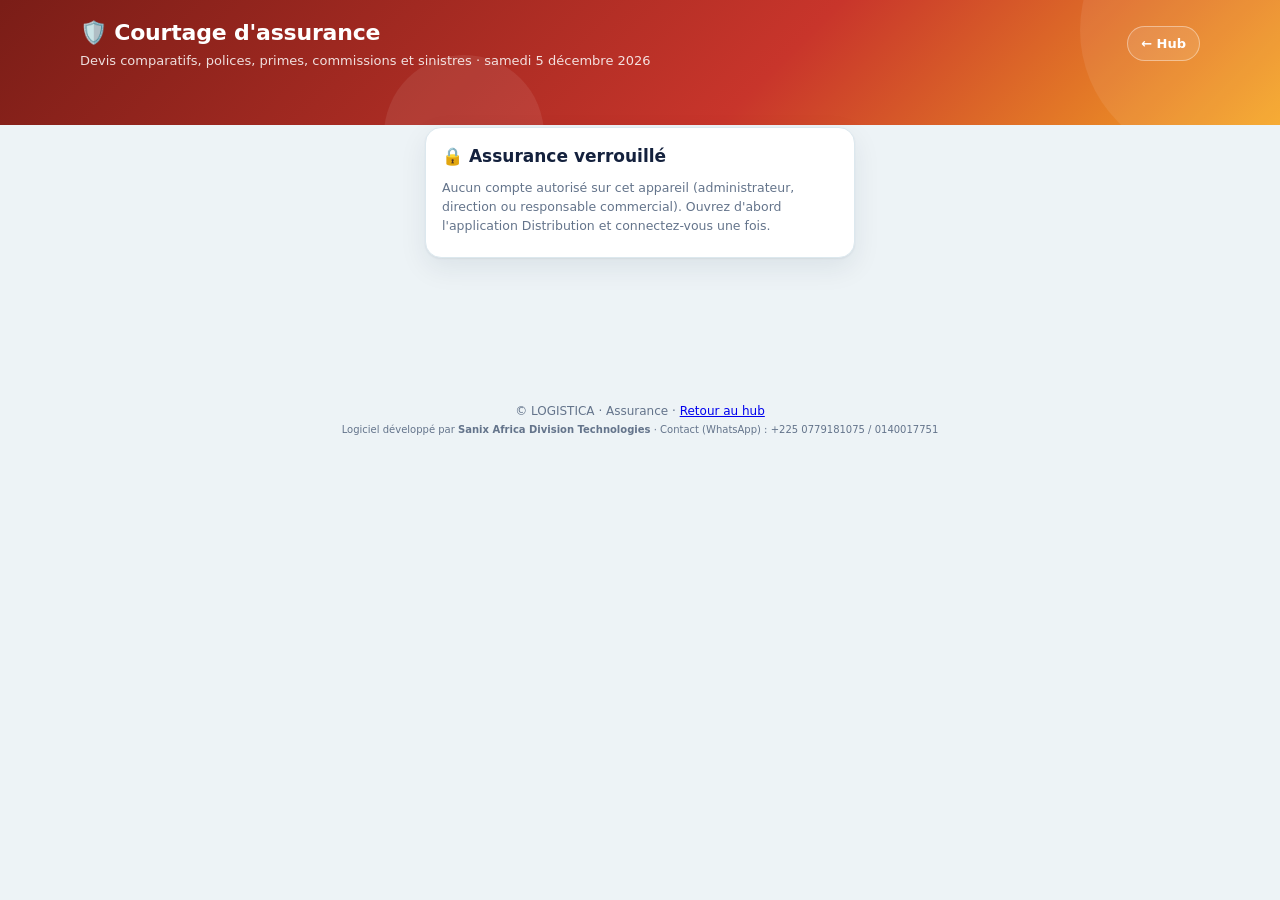
==== commit 1bb43e8d: "Nettoyage : documentation et code serveur propres à LOGISTICA ; démonstration adaptée au courrier" ====
--- a/assurance.html
+++ b/assurance.html
@@ -23,7 +23,7 @@
 <script src="shell-engine.js"></script>
 <script src="assurance-engine.js"></script>
 <script>
-const $=s=>document.getElementById(s),A=ANGELS_ASSURANCE,{E,fc,av,kpi,ilya}=ANGELS_SHELL;
+const $=s=>document.getElementById(s),A=LOGISTICA_ASSURANCE,{E,fc,av,kpi,ilya}=LOGISTICA_SHELL;
 $("date").textContent=new Date().toLocaleDateString("fr-FR",{weekday:"long",day:"numeric",month:"long",year:"numeric"});
 const auj=()=>new Date().toISOString().slice(0,10),S=()=>A.etat(),opts=(o,sel)=>Object.keys(o).map(k=>`<option value="${E(k)}"${k===sel?" selected":""}>${E(o[k])}</option>`).join("");
 const as=id=>S().assures.find(x=>x.id===id)||{nom:"?"},co=id=>S().compagnies.find(x=>x.id===id)||{nom:"?"},po=id=>S().polices.find(x=>x.id===id)||{};
@@ -74,7 +74,7 @@
 function dl(nom,txt){const u=URL.createObjectURL(new Blob([txt],{type:"text/csv;charset=utf-8"})),l=document.createElement("a");l.href=u;l.download=nom;document.body.appendChild(l);l.click();l.remove();setTimeout(()=>URL.revokeObjectURL(u),2000)}
 const mode=(def)=>{const m=prompt("Mode de paiement : "+A.MODES.join(", "),def||"Espèces");if(m==null)return null;const r=m==="Espèces"?"":prompt("Référence de la transaction :")||"";return[m,r]};
 /* ---------- Actions ---------- */
-SH=ANGELS_SHELL.init({id:"assurance",titre:"Assurance",
+SH=LOGISTICA_SHELL.init({id:"assurance",titre:"Assurance",
  vues:[{id:"pil",nom:"Accueil",ic:"🏠",fn:pil,badge:()=>A.resume().a_renouveler},{id:"ass",nom:"Assurés",ic:"👥",fn:ass},{id:"cmp",nom:"Compagnies",ic:"🏛️",fn:cmp},{id:"dev",nom:"Devis",ic:"📝",fn:dev},{id:"pol",nom:"Polices",ic:"📄",fn:pol},{id:"sin",nom:"Sinistres",ic:"🚨",fn:sin,badge:()=>A.resume().sinistres_ouverts},{id:"reg",nom:"Réglages",ic:"⚙️",fn:reg}],
  action(a,v,b,ST,agir,par){
   if(a==="fpol"){ST.fpol=v;return SH.render()}
@@ -99,7 +99,7 @@
   if(k==="pol")return agir(()=>A.emettrePolice(par(),Object.fromEntries(d)),"Police émise.");
   if(k==="sin")return agir(()=>A.declarerSinistre(par(),Object.fromEntries(d)),"Sinistre déclaré.");
   if(k==="reg")return agir(()=>A.reglages(par(),Object.fromEntries(d)),"Réglages enregistrés.")}});
-ANGELS_SYNC.init({app:"assurance",nom:"Assurance",get:()=>A.etat(),persist:()=>A.sauver(),refresh:()=>{if(SH.garde())SH.render()},qui:()=>SH.session()?SH.session().nom:"poste"});
+LOGISTICA_SYNC.init({app:"assurance",nom:"Assurance",get:()=>A.etat(),persist:()=>A.sauver(),refresh:()=>{if(SH.garde())SH.render()},qui:()=>SH.session()?SH.session().nom:"poste"});
 if("serviceWorker"in navigator&&/^https?:$/.test(location.protocol))navigator.serviceWorker.register("sw.js").catch(()=>{});
 </script>
 </body>
--- a/modules.css
+++ b/modules.css
@@ -1,10 +1,10 @@
-:root{--b:#c8352b;--b2:#7a1d17;--a:#14b8a6;--bg:#edf3f6;--card:#fff;--tx:#14213d;--mu:#64748b;--ok:#118a4b;--wa:#b86e00;--er:#c62828;--bd:#dce8ee;--c:#c8352b;--soft:#f4f9fb;--sh:0 1px 2px rgba(15,40,60,.06),0 10px 28px rgba(15,40,60,.08);--r:16px}
+:root{--b:#c8352b;--b2:#7a1d17;--a:#f5a524;--bg:#edf3f6;--card:#fff;--tx:#14213d;--mu:#64748b;--ok:#118a4b;--wa:#b86e00;--er:#c62828;--bd:#dce8ee;--c:#c8352b;--soft:#f4f9fb;--sh:0 1px 2px rgba(15,40,60,.06),0 10px 28px rgba(15,40,60,.08);--r:16px}
 @media(prefers-color-scheme:dark){:root{--bg:#0a1a21;--card:#112832;--tx:#e6f0f3;--mu:#93a9b2;--bd:#1f3a46;--soft:#0e2129;--sh:0 1px 2px rgba(0,0,0,.3),0 10px 28px rgba(0,0,0,.35)}}
 *{box-sizing:border-box}
 html{scroll-behavior:smooth}
 body{margin:0;font:15px/1.5 system-ui,"Segoe UI",Roboto,sans-serif;background:var(--bg);color:var(--tx);min-height:100vh;-webkit-tap-highlight-color:transparent}
 .w{max-width:1120px;margin:0 auto}
-header{position:relative;overflow:hidden;background:linear-gradient(135deg,var(--b2),var(--b) 60%,#14b8a6);color:#fff;padding:calc(16px + env(safe-area-inset-top)) 16px 54px}
+header{position:relative;overflow:hidden;background:linear-gradient(135deg,var(--b2),var(--b) 60%,#f5a524);color:#fff;padding:calc(16px + env(safe-area-inset-top)) 16px 54px}
 header:before,header:after{content:"";position:absolute;border-radius:50%;background:rgba(255,255,255,.08);pointer-events:none}
 header:before{width:260px;height:260px;right:-60px;top:-100px}header:after{width:160px;height:160px;left:30%;bottom:-90px}
 header h1{margin:0;font-size:22px;letter-spacing:-.2px}header p{margin:2px 0 0;opacity:.85;font-size:13px}
@@ -25,7 +25,7 @@
 .tabs::-webkit-scrollbar{display:none}
 .tab{flex:0 0 auto;border:0;background:none;color:var(--mu);border-radius:99px;padding:9px 14px;font:inherit;font-weight:700;min-height:42px;cursor:pointer;transition:background .18s,color .18s,transform .12s;white-space:nowrap;position:relative}
 .tab:hover{background:var(--soft);color:var(--tx)}.tab:active{transform:scale(.96)}
-.tab.on{background:linear-gradient(135deg,var(--b),#14b8a6);color:#fff;box-shadow:0 4px 12px rgba(14,116,144,.35)}
+.tab.on{background:linear-gradient(135deg,var(--b),#f5a524);color:#fff;box-shadow:0 4px 12px rgba(14,116,144,.35)}
 .tab .ti{display:inline-block;margin-right:5px}
 .pill{font-style:normal;background:var(--er);color:#fff;border-radius:99px;padding:0 7px;font-size:11px;margin-left:5px;display:inline-block;min-width:18px;text-align:center}
 .vue{animation:rise .3s ease both}
@@ -49,7 +49,7 @@
 .leg{list-style:none;margin:0;padding:0;flex:1;min-width:160px}.leg li{display:flex;align-items:center;gap:8px;padding:5px 0;font-size:13px}.leg i{width:11px;height:11px;border-radius:50%;flex:0 0 auto}.leg a{margin-left:auto;font-weight:700;color:var(--tx);text-decoration:none}
 .ins{list-style:none;margin:0;padding:0;display:grid;gap:8px}.ins li{display:flex;gap:10px;align-items:center;background:var(--soft);border-radius:12px;padding:10px 12px;font-size:14px}.ins button{margin-left:auto}
 .av{--h:200;display:inline-grid;place-items:center;flex:0 0 auto;width:var(--s,40px);height:var(--s,40px);border-radius:50%;background:hsl(var(--h) 55% 46%);color:#fff;font-weight:800;font-size:calc(var(--s,40px)*.38);letter-spacing:.5px;user-select:none}
-.bar{height:6px;border-radius:99px;background:var(--soft);overflow:hidden;margin-top:5px}.bar i{display:block;height:100%;background:linear-gradient(90deg,var(--b),#14b8a6);border-radius:99px;transition:width .6s ease}
+.bar{height:6px;border-radius:99px;background:var(--soft);overflow:hidden;margin-top:5px}.bar i{display:block;height:100%;background:linear-gradient(90deg,var(--b),#f5a524);border-radius:99px;transition:width .6s ease}
 .rank{list-style:none;margin:0;padding:0}.rank li{display:flex;gap:12px;align-items:center;padding:9px 0;border-bottom:1px solid var(--bd);cursor:pointer}.rank li:last-child{border:0}.rank .m{flex:1;min-width:0}.rank .m b{display:block;white-space:nowrap;overflow:hidden;text-overflow:ellipsis}
 .f{display:flex;gap:10px;flex-wrap:wrap;align-items:flex-end;margin:10px 0}.f label{display:block;font-size:12px;color:var(--mu);font-weight:600}
 input,select,textarea{font:inherit;padding:9px 12px;border:1px solid var(--bd);border-radius:12px;background:var(--card);color:var(--tx);min-height:42px;display:block;margin-top:3px;max-width:100%;transition:border-color .15s,box-shadow .15s}
